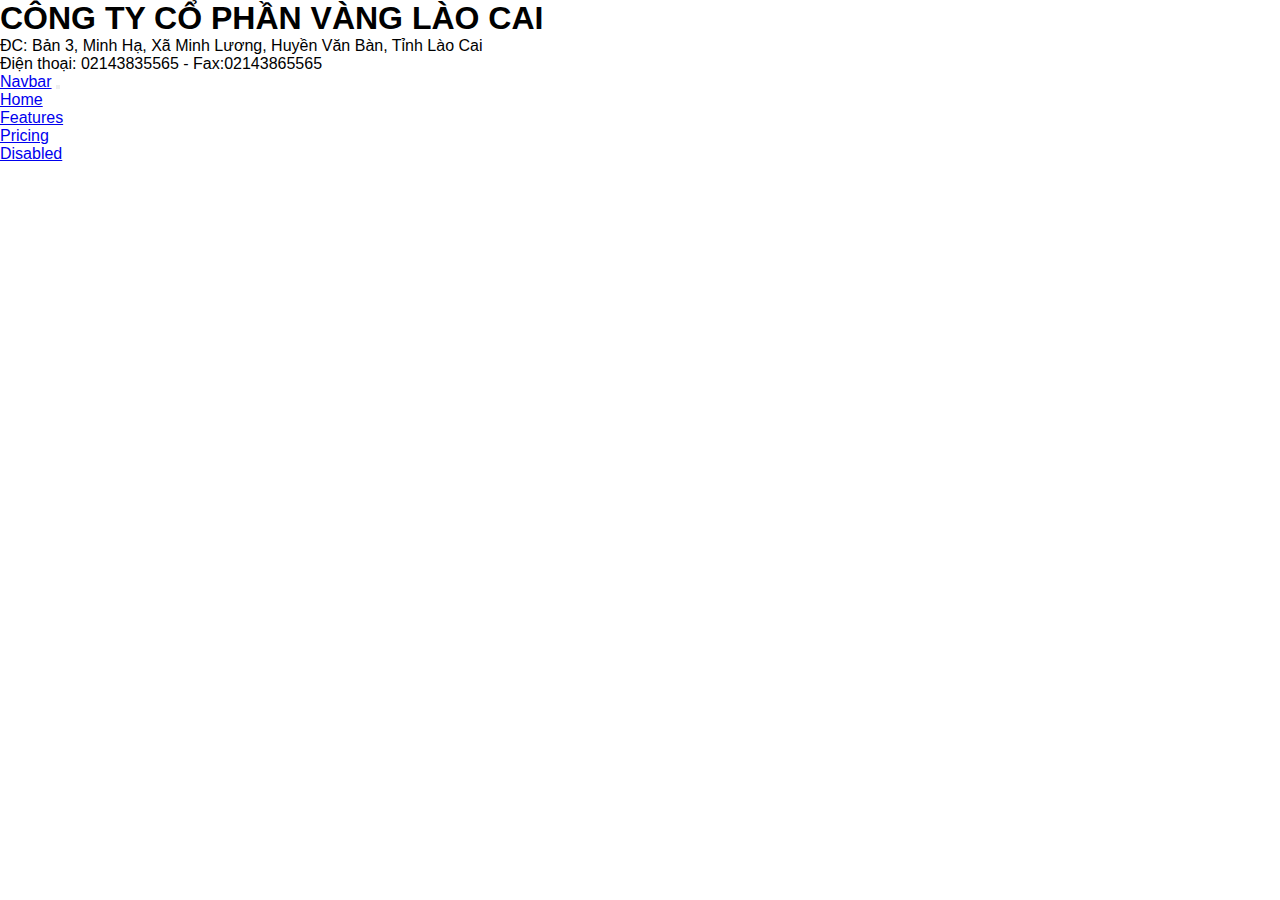
==== index.html @ d65e9382 "troccola" ====
<!DOCTYPE html>
<html lang="en">
<head>
    <meta charset="UTF-8">
    <meta name="viewport" content="width=device-width, initial-scale=1.0">
    <title>Document</title>
    <link rel="stylesheet" href="https://stackpath.bootstrapcdn.com/bootstrap/4.5.0/css/bootstrap.min.css" integrity="sha384-9aIt2nRpC12Uk9gS9baDl411NQApFmC26EwAOH8WgZl5MYYxFfc+NcPb1dKGj7Sk" crossorigin="anonymous">
    <script src="https://code.jquery.com/jquery-3.5.1.slim.min.js" integrity="sha384-DfXdz2htPH0lsSSs5nCTpuj/zy4C+OGpamoFVy38MVBnE+IbbVYUew+OrCXaRkfj" crossorigin="anonymous"></script>
    <script src="https://cdn.jsdelivr.net/npm/popper.js@1.16.0/dist/umd/popper.min.js" integrity="sha384-Q6E9RHvbIyZFJoft+2mJbHaEWldlvI9IOYy5n3zV9zzTtmI3UksdQRVvoxMfooAo" crossorigin="anonymous"></script>
    <script src="https://stackpath.bootstrapcdn.com/bootstrap/4.5.0/js/bootstrap.min.js" integrity="sha384-OgVRvuATP1z7JjHLkuOU7Xw704+h835Lr+6QL9UvYjZE3Ipu6Tp75j7Bh/kR0JKI" crossorigin="anonymous"></script>
    <meta name="viewport" content="width=device-width, initial-scale=1.0">
    <link rel="stylesheet" href="https://cdnjs.cloudflare.com/ajax/libs/font-awesome/4.7.0/css/font-awesome.min.css">
    <link rel="stylesheet" href="index.css">
    <script src="index.js"></script>
</head>
<body>
    <header class="p-3 p-3 mb-2 bg-info text-white w-auto p-3">
                <div class="row container-fluid">
                    <div class="col-xs-12 col-md-12">
                        <h1 class="text-center">CÔNG TY CỔ PHẦN VÀNG LÀO CAI</h1>
                    </div>
                    <div>
                        <p>ĐC: Bản 3, Minh Hạ, Xã Minh Lương, Huyền Văn Bàn, Tỉnh Lào Cai</p>
                    </div>
                    <div class="d-flex ml-auto">
                        <p class="ml-auto">Điện thoại: 02143835565 - Fax:02143865565</p>
                    </div>
                </div>
                <!--<div>
                    <ul>
                        <li>TRANG CHỦ</li>
                        <li>GIỚI THIỆU</li>
                        <li>GIỚI THIỆU - BÁO CÁO</li>
                        <li>TIN TỨC - SỰ KIỆN</li>
                        <li>SẢN PHẦM - DỊCH VỤ</li>
                    </ul>
                </div>
                <div id="menu">
                   <ul>
                        <li><a href="#">Trang chủ</a></li>
                        <li><a href="#">Giới thiệu</a></li>
                        <li><a href="#">Tài liệu - Báo cáo</a></li>
                        <li><a href="#">Tin tức - Sự kiện</a></li>
                        <li><a href="#">Sản phẩm - Dịch vụ</a></li>
                    </ul>
                </div>-->
                <nav class="navbar navbar-expand-lg navbar-light bg-light">
                    <a class="navbar-brand" href="#">Navbar</a>
                    <button class="navbar-toggler" type="button" data-toggle="collapse" data-target="#navbarNav" aria-controls="navbarNav" aria-expanded="false" aria-label="Toggle navigation">
                      <span class="navbar-toggler-icon"></span>
                    </button>
                    <div class="collapse navbar-collapse" id="navbarNav">
                      <ul class="navbar-nav">
                        <li class="nav-item active">
                          <a class="nav-link" href="#">Home <span class="sr-only">(current)</span></a>
                        </li>
                        <li class="nav-item">
                          <a class="nav-link" href="#">Features</a>
                        </li>
                        <li class="nav-item">
                          <a class="nav-link" href="#">Pricing</a>
                        </li>
                        <li class="nav-item">
                          <a class="nav-link disabled" href="#" tabindex="-1" aria-disabled="true">Disabled</a>
                        </li>
                      </ul>
                    </div>
                  </nav>
    </header>
</body>
</html>
---- index.css ----
* {
	padding: 0px;
	font-family: Roboto, sans-serif;
	box-sizing: border-box;
	margin: 0px;
}
.container {
	background-color: lightblue;	
	width: 100%;
}
#menu ul {
	background: rgb(130, 255, 249);
	list-style-type: none;
	text-align: center;
}
#menu li {
	color: black;
	display: inline-block;
	width: 120px;
	height: 40px;
	line-height: 40px;
	margin-left: -5px;
}
#menu a {
	text-decoration: none;
	color: rgb(0, 0, 0);
	display: block;
}
#menu a:hover {
	background: #F1F1F1;
	color: #333;
}
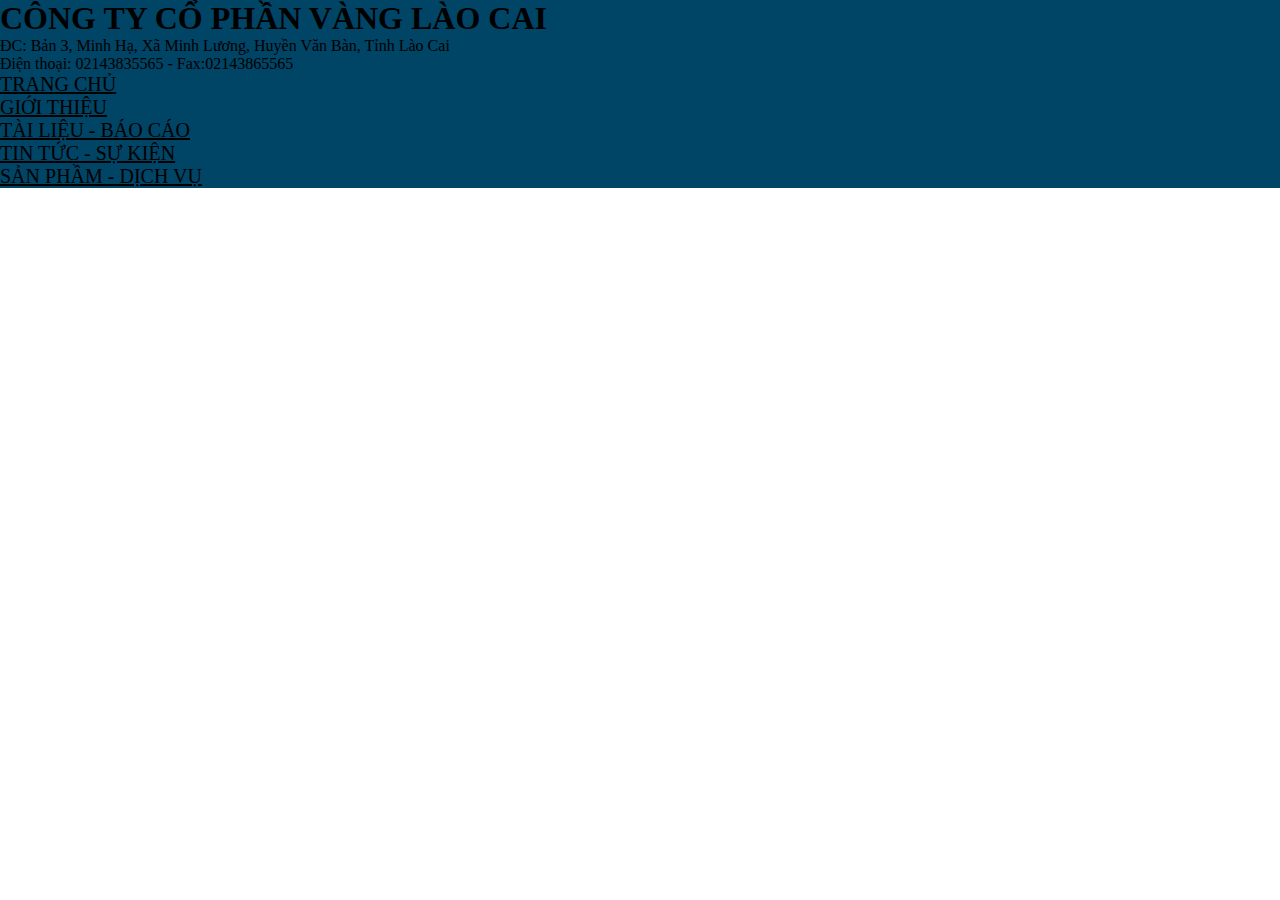
==== commit da83159e: "troccola" ====
--- a/index.html
+++ b/index.html
@@ -1,5 +1,6 @@
 <!DOCTYPE html>
 <html lang="en">
+
 <head>
     <meta charset="UTF-8">
     <meta name="viewport" content="width=device-width, initial-scale=1.0">
@@ -13,59 +14,46 @@
     <link rel="stylesheet" href="index.css">
     <script src="index.js"></script>
 </head>
+
 <body>
-    <header class="p-3 p-3 mb-2 bg-info text-white w-auto p-3">
-                <div class="row container-fluid">
+    <header>
+            <div class="container">
+                <div class="container row">
                     <div class="col-xs-12 col-md-12">
-                        <h1 class="text-center">CÔNG TY CỔ PHẦN VÀNG LÀO CAI</h1>
+                        <h1 class="text-center text-warning">CÔNG TY CỔ PHẦN VÀNG LÀO CAI</h1>
                     </div>
                     <div>
-                        <p>ĐC: Bản 3, Minh Hạ, Xã Minh Lương, Huyền Văn Bàn, Tỉnh Lào Cai</p>
+                        <p class="text-light">ĐC: Bản 3, Minh Hạ, Xã Minh Lương, Huyền Văn Bàn, Tỉnh Lào Cai</p>
                     </div>
                     <div class="d-flex ml-auto">
-                        <p class="ml-auto">Điện thoại: 02143835565 - Fax:02143865565</p>
+                        <p class="text-light">Điện thoại: 02143835565 - Fax:02143865565</p>
                     </div>
                 </div>
-                <!--<div>
-                    <ul>
-                        <li>TRANG CHỦ</li>
-                        <li>GIỚI THIỆU</li>
-                        <li>GIỚI THIỆU - BÁO CÁO</li>
-                        <li>TIN TỨC - SỰ KIỆN</li>
-                        <li>SẢN PHẦM - DỊCH VỤ</li>
-                    </ul>
+                <div class="container">
+                    <div class="row p-3 mb-2 bg-light text-dark">
+                        <div class="col-md-12">
+                            <ul class="nav">
+                                <li class="nav-item"><a class="nav-link" href=""><dt>TRANG CHỦ</dt></a></li>
+                                <li class="nav-item"><a class="nav-link" href=""><dt>GIỚI THIỆU</dt></a></li>
+                                <li class="nav-item"><a class="nav-link" href=""><dt>TÀI LIỆU - BÁO CÁO</dt></a></li>
+                                <li class="nav-item"><a class="nav-link" href=""><dt>TIN TỨC - SỰ KIỆN</dt></a></li>
+                                <li class="nav-item"><a class="nav-link" href=""><dt>SẢN PHẦM - DỊCH VỤ</dt></a></li>
+                            </ul>
+                        </div>
+                    </div>
                 </div>
-                <div id="menu">
-                   <ul>
-                        <li><a href="#">Trang chủ</a></li>
-                        <li><a href="#">Giới thiệu</a></li>
-                        <li><a href="#">Tài liệu - Báo cáo</a></li>
-                        <li><a href="#">Tin tức - Sự kiện</a></li>
-                        <li><a href="#">Sản phẩm - Dịch vụ</a></li>
-                    </ul>
-                </div>-->
-                <nav class="navbar navbar-expand-lg navbar-light bg-light">
-                    <a class="navbar-brand" href="#">Navbar</a>
-                    <button class="navbar-toggler" type="button" data-toggle="collapse" data-target="#navbarNav" aria-controls="navbarNav" aria-expanded="false" aria-label="Toggle navigation">
-                      <span class="navbar-toggler-icon"></span>
-                    </button>
-                    <div class="collapse navbar-collapse" id="navbarNav">
-                      <ul class="navbar-nav">
-                        <li class="nav-item active">
-                          <a class="nav-link" href="#">Home <span class="sr-only">(current)</span></a>
-                        </li>
-                        <li class="nav-item">
-                          <a class="nav-link" href="#">Features</a>
-                        </li>
-                        <li class="nav-item">
-                          <a class="nav-link" href="#">Pricing</a>
-                        </li>
-                        <li class="nav-item">
-                          <a class="nav-link disabled" href="#" tabindex="-1" aria-disabled="true">Disabled</a>
-                        </li>
-                      </ul>
-                    </div>
-                  </nav>
+            </div>
     </header>
+
+    <section class="hidden-xs hidden-sm">
+        <div class="container">
+            <div>
+                <div>
+                    <img id="banner" src="file:///C:/Users/TrongBB/OneDrive/M%C3%A1y%20t%C3%ADnh/Th%E1%BB%B1c%20h%C3%A0nh%20%C3%B4n%20t%E1%BA%ADp/image/anh1.PNG" alt="" />
+                </div>
+            </div>
+        </div>
+    </section>
 </body>
+
 </html>--- a/index.css
+++ b/index.css
@@ -1,32 +1,18 @@
 * {
-	padding: 0px;
-	font-family: Roboto, sans-serif;
-	box-sizing: border-box;
-	margin: 0px;
+    padding: 0px;
+    font-family: 'Noto Serif', serif;
+    box-sizing: border-box;
+    margin: 0px;
 }
-.container {
-	background-color: lightblue;	
-	width: 100%;
+
+header {
+    background-color: #004466;
 }
-#menu ul {
-	background: rgb(130, 255, 249);
-	list-style-type: none;
-	text-align: center;
+
+.nav-link {
+    color: black;
+    font-size: 20px
 }
-#menu li {
-	color: black;
-	display: inline-block;
-	width: 120px;
-	height: 40px;
-	line-height: 40px;
-	margin-left: -5px;
-}
-#menu a {
-	text-decoration: none;
-	color: rgb(0, 0, 0);
-	display: block;
-}
-#menu a:hover {
-	background: #F1F1F1;
-	color: #333;
+#banner {
+    width: 100%;
 }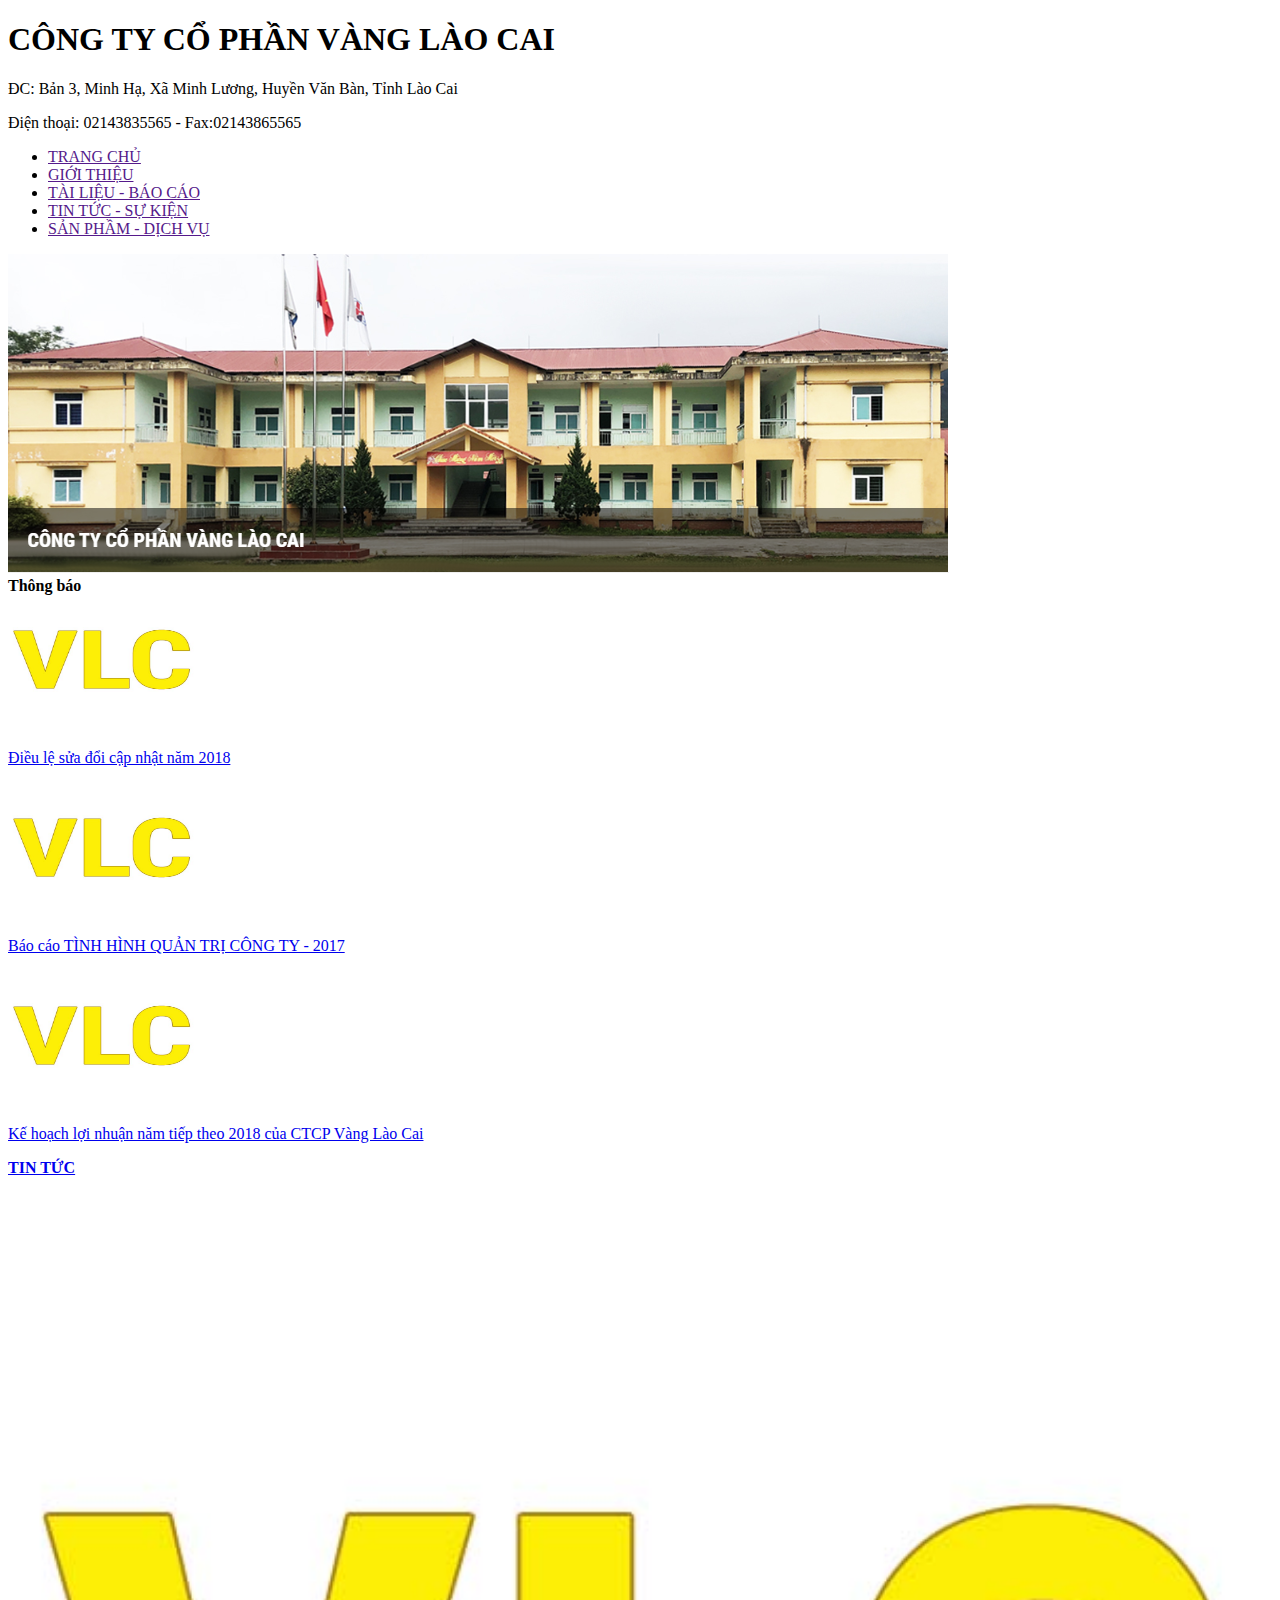
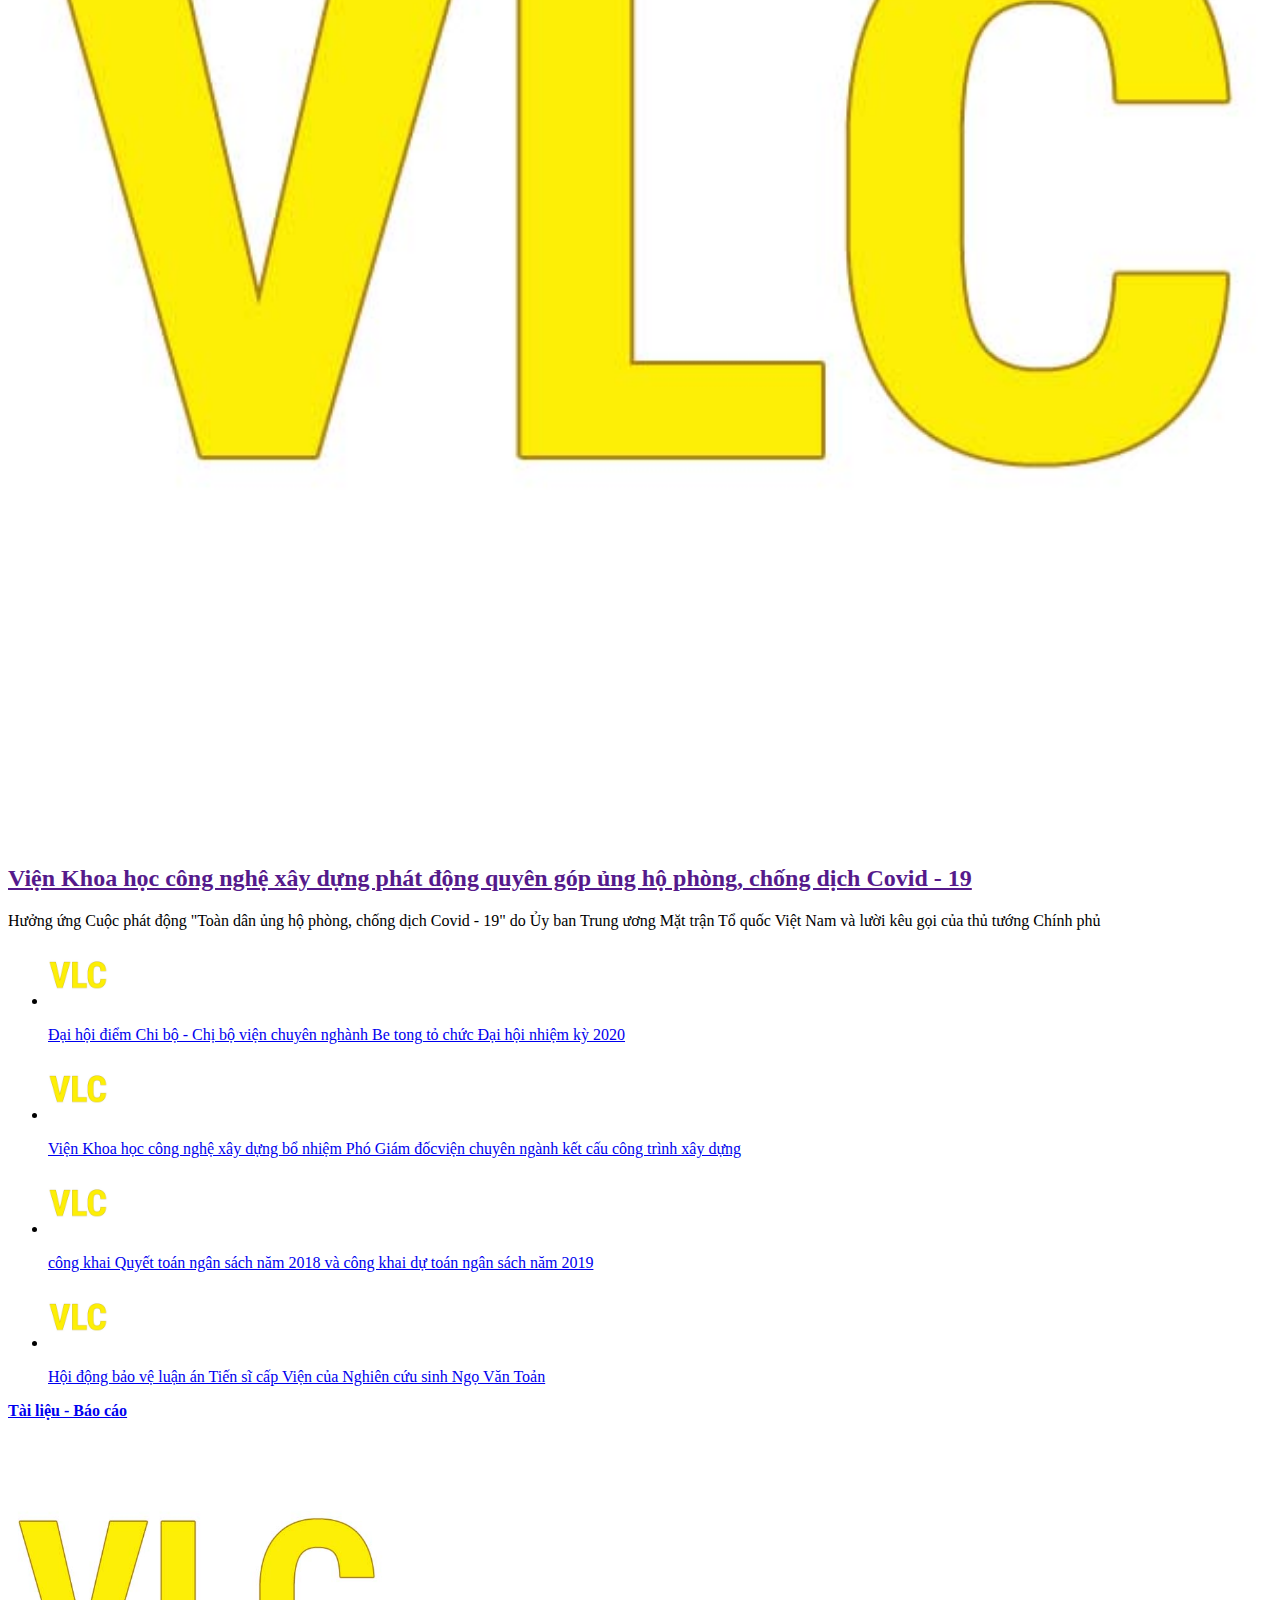
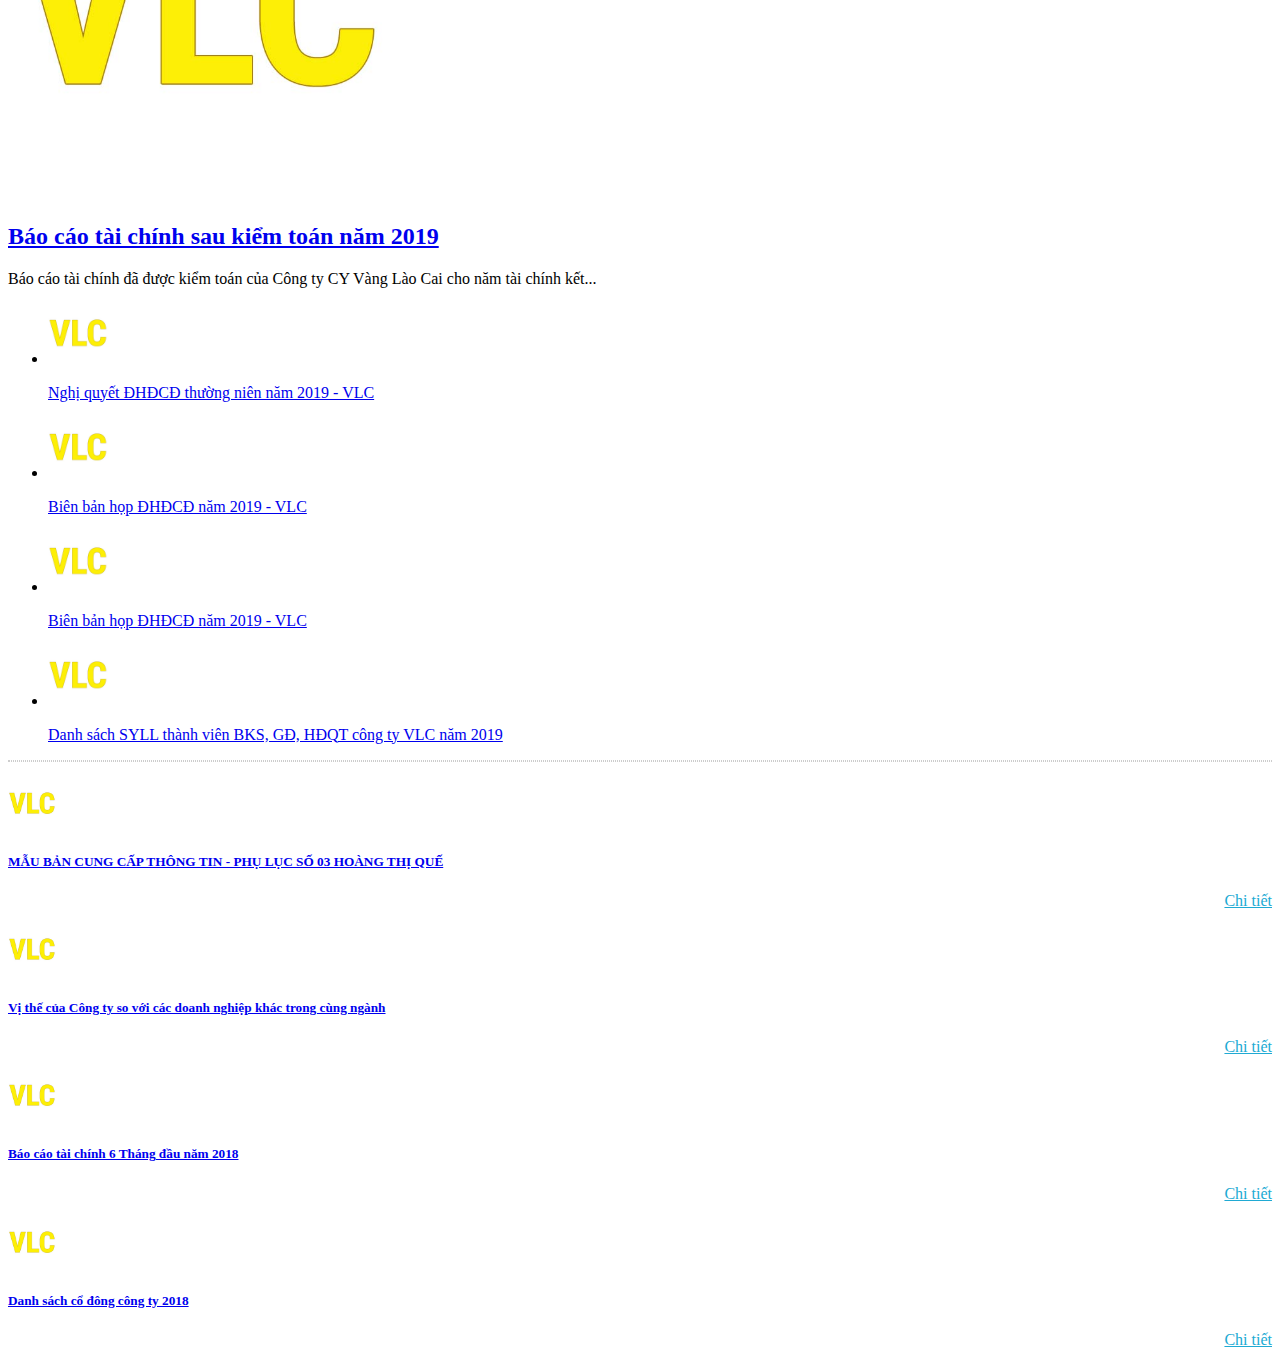
==== commit 70b4f893: "troccola" ====
--- a/index.html
+++ b/index.html
@@ -4,7 +4,7 @@
 <head>
     <meta charset="UTF-8">
     <meta name="viewport" content="width=device-width, initial-scale=1.0">
-    <title>Document</title>
+    <title>Troccola</title>
     <link rel="stylesheet" href="https://stackpath.bootstrapcdn.com/bootstrap/4.5.0/css/bootstrap.min.css" integrity="sha384-9aIt2nRpC12Uk9gS9baDl411NQApFmC26EwAOH8WgZl5MYYxFfc+NcPb1dKGj7Sk" crossorigin="anonymous">
     <script src="https://code.jquery.com/jquery-3.5.1.slim.min.js" integrity="sha384-DfXdz2htPH0lsSSs5nCTpuj/zy4C+OGpamoFVy38MVBnE+IbbVYUew+OrCXaRkfj" crossorigin="anonymous"></script>
     <script src="https://cdn.jsdelivr.net/npm/popper.js@1.16.0/dist/umd/popper.min.js" integrity="sha384-Q6E9RHvbIyZFJoft+2mJbHaEWldlvI9IOYy5n3zV9zzTtmI3UksdQRVvoxMfooAo" crossorigin="anonymous"></script>
@@ -17,43 +17,241 @@
 
 <body>
     <header>
+        <div class="container">
+            <div class="container row">
+                <div class="col-xs-12 col-md-12">
+                    <h1 class="text-center text-warning">CÔNG TY CỔ PHẦN VÀNG LÀO CAI</h1>
+                </div>
+                <div>
+                    <p class="text-light">ĐC: Bản 3, Minh Hạ, Xã Minh Lương, Huyền Văn Bàn, Tỉnh Lào Cai</p>
+                </div>
+                <div class="d-flex ml-auto">
+                    <p class="text-light">Điện thoại: 02143835565 - Fax:02143865565</p>
+                </div>
+            </div>
             <div class="container">
-                <div class="container row">
-                    <div class="col-xs-12 col-md-12">
-                        <h1 class="text-center text-warning">CÔNG TY CỔ PHẦN VÀNG LÀO CAI</h1>
+                <div class="row p-3 mb-2 bg-light text-dark">
+                    <div class="col-md-12">
+                        <ul class="nav">
+                            <li class="nav-item"><a class="nav-link" href=""><dt>TRANG CHỦ</dt></a></li>
+                            <li class="nav-item"><a class="nav-link" href=""><dt>GIỚI THIỆU</dt></a></li>
+                            <li class="nav-item"><a class="nav-link" href=""><dt>TÀI LIỆU - BÁO CÁO</dt></a></li>
+                            <li class="nav-item"><a class="nav-link" href=""><dt>TIN TỨC - SỰ KIỆN</dt></a></li>
+                            <li class="nav-item"><a class="nav-link" href=""><dt>SẢN PHẦM - DỊCH VỤ</dt></a></li>
+                        </ul>
                     </div>
-                    <div>
-                        <p class="text-light">ĐC: Bản 3, Minh Hạ, Xã Minh Lương, Huyền Văn Bàn, Tỉnh Lào Cai</p>
-                    </div>
-                    <div class="d-flex ml-auto">
-                        <p class="text-light">Điện thoại: 02143835565 - Fax:02143865565</p>
-                    </div>
-                </div>
-                <div class="container">
-                    <div class="row p-3 mb-2 bg-light text-dark">
-                        <div class="col-md-12">
-                            <ul class="nav">
-                                <li class="nav-item"><a class="nav-link" href=""><dt>TRANG CHỦ</dt></a></li>
-                                <li class="nav-item"><a class="nav-link" href=""><dt>GIỚI THIỆU</dt></a></li>
-                                <li class="nav-item"><a class="nav-link" href=""><dt>TÀI LIỆU - BÁO CÁO</dt></a></li>
-                                <li class="nav-item"><a class="nav-link" href=""><dt>TIN TỨC - SỰ KIỆN</dt></a></li>
-                                <li class="nav-item"><a class="nav-link" href=""><dt>SẢN PHẦM - DỊCH VỤ</dt></a></li>
-                            </ul>
-                        </div>
-                    </div>
-                </div>
-            </div>
+                </div>
+            </div>
+        </div>
     </header>
 
-    <section class="hidden-xs hidden-sm">
+    <section>
         <div class="container">
             <div>
                 <div>
-                    <img id="banner" src="file:///C:/Users/TrongBB/OneDrive/M%C3%A1y%20t%C3%ADnh/Th%E1%BB%B1c%20h%C3%A0nh%20%C3%B4n%20t%E1%BA%ADp/image/anh1.PNG" alt="" />
+                    <img id="banner" src="image/anh1.PNG" alt="" />
                 </div>
             </div>
         </div>
     </section>
+
+
+
+
+    <section id="content_body" class="full_width">
+        <div id="content_home" class="full_width">
+            <div class="container">
+                <div class="row" id="menu">
+                    <div class="col-8">
+                        <div class="thong-bao">
+                            <strong class="title col-xs-12">Thông báo</strong>
+                            <div class="row">
+                                <div class="col">
+                                    <a href="#">
+                                        <img style="width: 188px;height: 134px" src="image/anh6.jpg" alt="">
+                                    </a>
+                                    <p>
+                                        <a href="#">Điều lệ sửa đổi cập nhật năm 2018</a>
+                                    </p>
+                                </div>
+
+                                <div class="col">
+                                    <a href="#">
+                                        <img style="width: 188px;height: 134px" src="image/anh6.jpg" alt="">
+                                    </a>
+                                    <p>
+                                        <a href="#">Báo cáo TÌNH HÌNH QUẢN TRỊ CÔNG TY - 2017</a>
+                                    </p>
+                                </div>
+
+                                <div class="col">
+                                    <a href="#">
+                                        <img style="width: 188px;height: 134px" src="image/anh6.jpg" alt="">
+                                    </a>
+                                    <p>
+                                        <a href="#">Kế hoạch lợi nhuận năm tiếp theo 2018 của CTCP Vàng Lào Cai</a>
+                                    </p>
+                                </div>
+
+                            </div>
+                        </div>
+
+
+
+                        <div class="col-sm-12" style="border-bottom:1px dotted #CDCDCD;">
+                            <strong class="title"><a href="#">TIN TỨC</a></strong>
+                            <div class="row">
+                                <div class="col-7">
+                                    <a href="#">
+                                        <img style="width:100%" src="image/anh6.jpg" alt="">
+                                    </a>
+                                    <h2>
+                                        <a href="">Viện Khoa học công nghệ xây dựng phát động quyên góp ủng hộ phòng, chống dịch Covid - 19</a>
+                                    </h2>
+                                    <p>Hưởng ứng Cuộc phát động "Toàn dân ủng hộ phòng, chống dịch Covid - 19" do Ủy ban Trung ương Mặt trận Tổ quốc Việt Nam và lười kêu gọi của thủ tướng Chính phủ</p>
+                                </div>
+
+                                <div class="col-xs-12 col-5">
+                                    <ul>
+                                        <li>
+                                            <a href="#">
+                                                <img style="width: 60px;height: auto" src="image/anh6.jpg" alt="">
+                                            </a>
+                                            <p><a href="#">Đại hội điểm Chi bộ - Chị bộ viện chuyên nghành Be tong tỏ chức Đại hội nhiệm kỳ 2020</a></p>
+                                        </li>
+                                        <li>
+                                            <a href="#">
+                                                <img style="width: 60px;height: auto" src="image/anh6.jpg" alt="">
+                                            </a>
+                                            <p><a href="#">Viện Khoa học công nghệ xây dựng bổ nhiệm Phó Giám đốcviện chuyên ngành kết cấu công trình xây dựng</a></p>
+                                        </li>
+                                        <li>
+                                            <a href="#">
+                                                <img style="width: 60px;height: auto" src="image/anh6.jpg" alt="">
+                                            </a>
+                                            <p><a href="#">công khai Quyết toán ngân sách năm 2018 và công khai dự toán ngân sách năm 2019</a></p>
+                                        </li>
+                                        <li>
+                                            <a href="#">
+                                                <img style="width: 60px;height: auto" src="image/anh6.jpg" alt="">
+                                            </a>
+                                            <p><a href="#">Hội động bảo vệ luận án Tiến sĩ cấp Viện của Nghiên cứu sinh Ngọ Văn Toản</a></p>
+                                        </li>
+                                    </ul>
+                                </div>
+
+
+                                <div class="col-xs-12" style="border-bottom:1px dotted #CDCDCD;">
+                                    <strong class="title"><a href="#">Tài liệu - Báo cáo</a></strong>
+                                    <div class="row">
+                                        <div class="col-xs-12 col-sm-7">
+                                            <a href="#">
+                                                <img style="width:379px;height:auto" src="image/anh6.jpg" alt="">
+                                            </a>
+                                            <h2>
+                                                <a href="#">Báo cáo tài chính sau kiểm toán năm 2019</a>
+                                            </h2>
+                                            <p>Báo cáo tài chính đã được kiểm toán của Công ty CY Vàng Lào Cai cho năm tài chính kết...</p>
+                                        </div>
+
+                                        <div class="col-xs-12 col-sm-5">
+                                            <ul>
+                                                <li>
+                                                    <a href="#">
+                                                        <img style="width: 60px;height: auto" src="image/anh6.jpg" alt="">
+                                                    </a>
+                                                    <p><a href="#">Nghị quyết ĐHĐCĐ thường niên năm 2019 - VLC</a></p>
+                                                </li>
+                                                <li>
+                                                    <a href="#">
+                                                        <img style="width: 60px;height: auto" src="image/anh6.jpg" alt="">
+                                                    </a>
+                                                    <p><a href="#">Biên bản họp ĐHĐCĐ năm 2019 - VLC</a></p>
+                                                </li>
+                                                <li>
+                                                    <a href="#">
+                                                        <img style="width: 60px;height: auto" src="image/anh6.jpg" alt="">
+                                                    </a>
+                                                    <p><a href="#">Biên bản họp ĐHĐCĐ năm 2019 - VLC</a></p>
+                                                </li>
+                                                <li>
+                                                    <a href="#">
+                                                        <img style="width: 60px;height: auto" src="image/anh6.jpg" alt="">
+                                                    </a>
+                                                    <p><a href="#">Danh sách SYLL thành viên BKS, GĐ, HĐQT công ty VLC năm 2019</a></p>
+                                                </li>
+
+                                            </ul>
+                                        </div>
+                                    </div>
+                                </div>
+
+
+                            </div>
+
+
+
+                        </div>
+                    </div>
+
+                    <div id="new" class="col-4">
+                        <div>
+
+                            <div>
+                                <strong class="title"><a href="#" style="color:#FFF" >Tin tức nổi bật</a></strong>
+                                <div>
+                                    <div>
+                                        <a href="#">
+                                            <img style="width: 48px;height: 48px" src="image/anh6.jpg" alt="">
+                                        </a>
+
+                                        <h5><a href="#">MẪU BẢN CUNG CẤP THÔNG TIN - PHỤ LỤC SỐ 03 HOÀNG THỊ QUẾ</a></h5>
+                                        <p></p>
+                                        <p style="text-align:right"><a href="#" style="color: #20aad3">Chi tiết</a></p>
+                                    </div>
+                                    <div>
+                                        <a href="#">
+                                            <img style="width: 48px;height: 48px" src="image/anh6.jpg" alt="">
+                                        </a>
+
+                                        <h5><a href="#">Vị thế của Công ty so với các doanh nghiệp khác trong cùng ngành</a></h5>
+                                        <p></p>
+                                        <p style="text-align:right"><a href="#" style="color: #20aad3">Chi tiết</a></p>
+                                    </div>
+                                    <div>
+                                        <a href="#">
+                                            <img style="width: 48px;height: 48px" src="image/anh6.jpg" alt="">
+                                        </a>
+
+                                        <h5><a href="#">Báo cáo tài chính 6 Tháng đầu năm 2018</a></h5>
+                                        <p></p>
+                                        <p style="text-align:right"><a href="#" style="color: #20aad3">Chi tiết</a></p>
+                                    </div>
+                                    <div>
+                                        <a href="#">
+                                            <img style="width: 48px;height: 48px" src="image/anh6.jpg" alt="">
+                                        </a>
+
+                                        <h5><a href="#">Danh sách cổ đông công ty 2018</a></h5>
+                                        <p></p>
+                                        <p style="text-align:right"><a href="#" style="color: #20aad3">Chi tiết</a></p>
+                                    </div>
+                                </div>
+
+                            </div>
+
+                        </div>
+
+
+
+                    </div>
+                </div>
+            </div>
+        </div>
+    </section>
+
+
 </body>
 
+
 </html>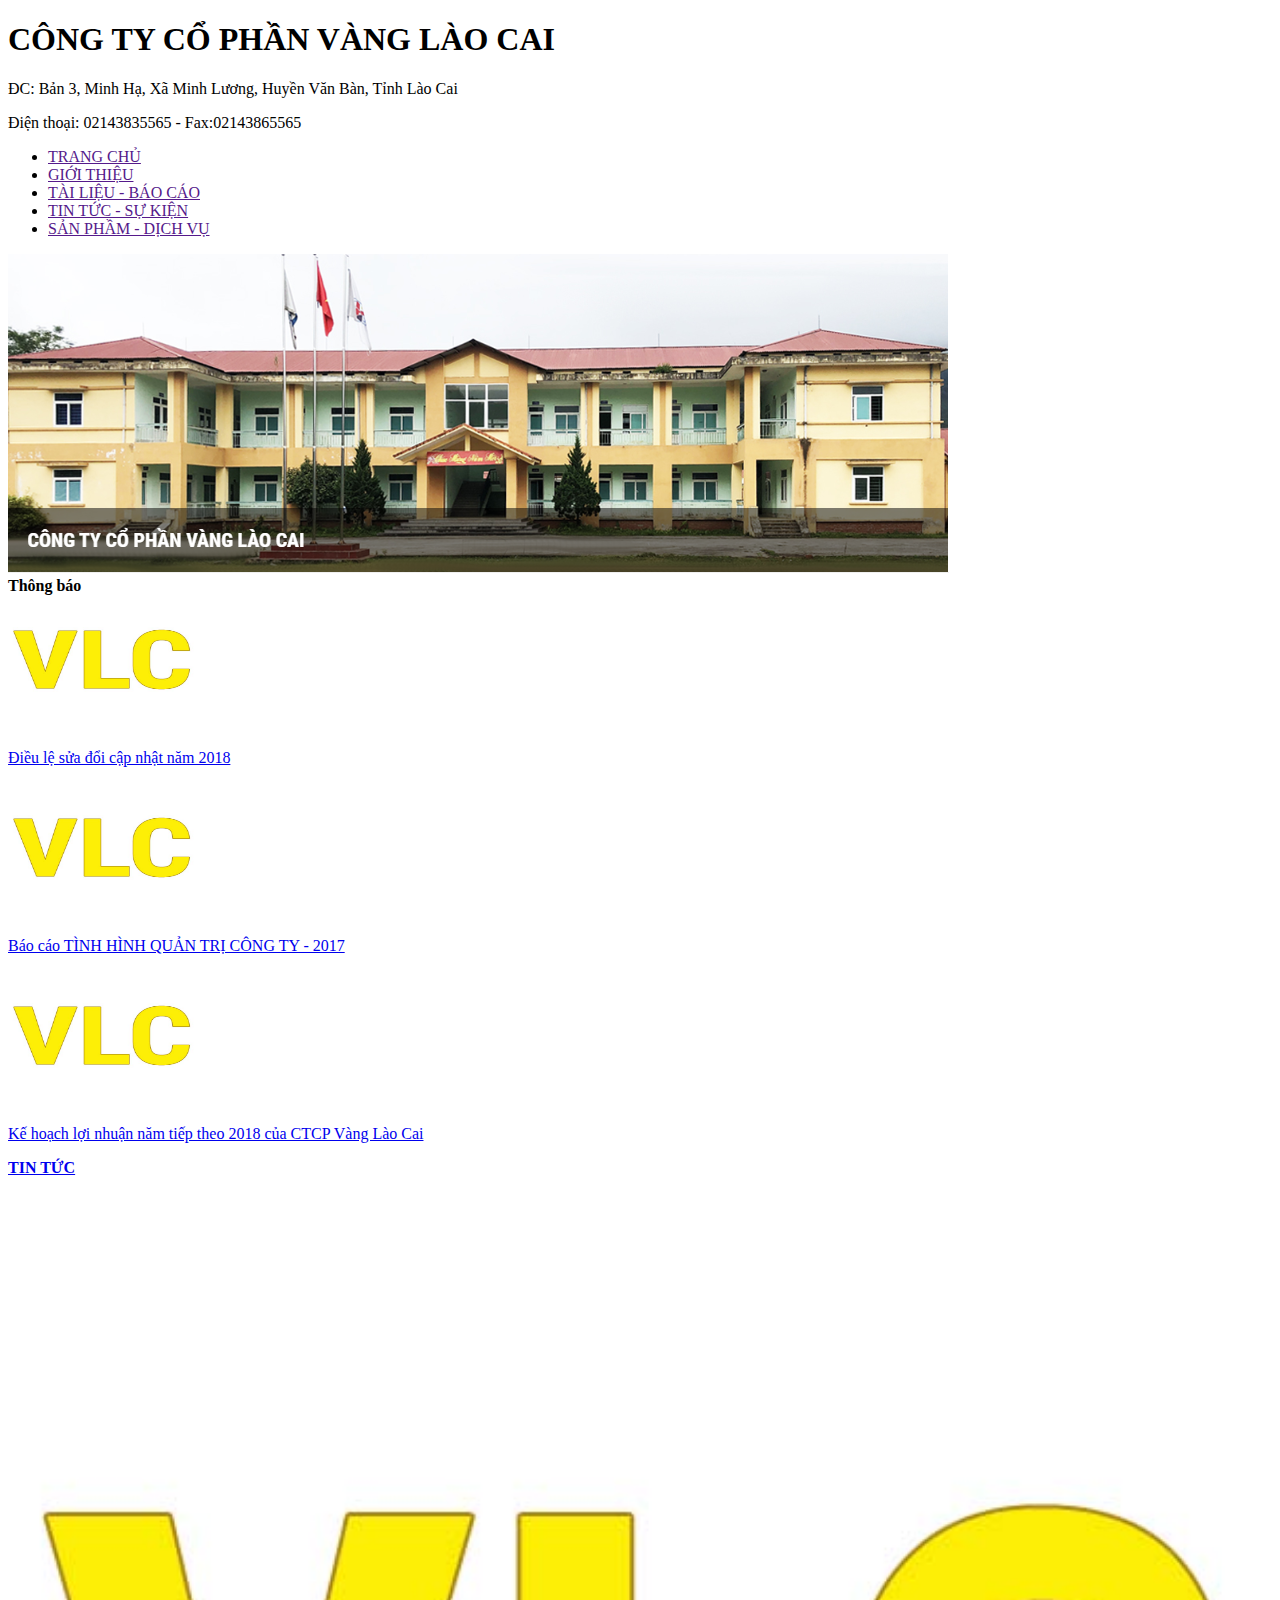
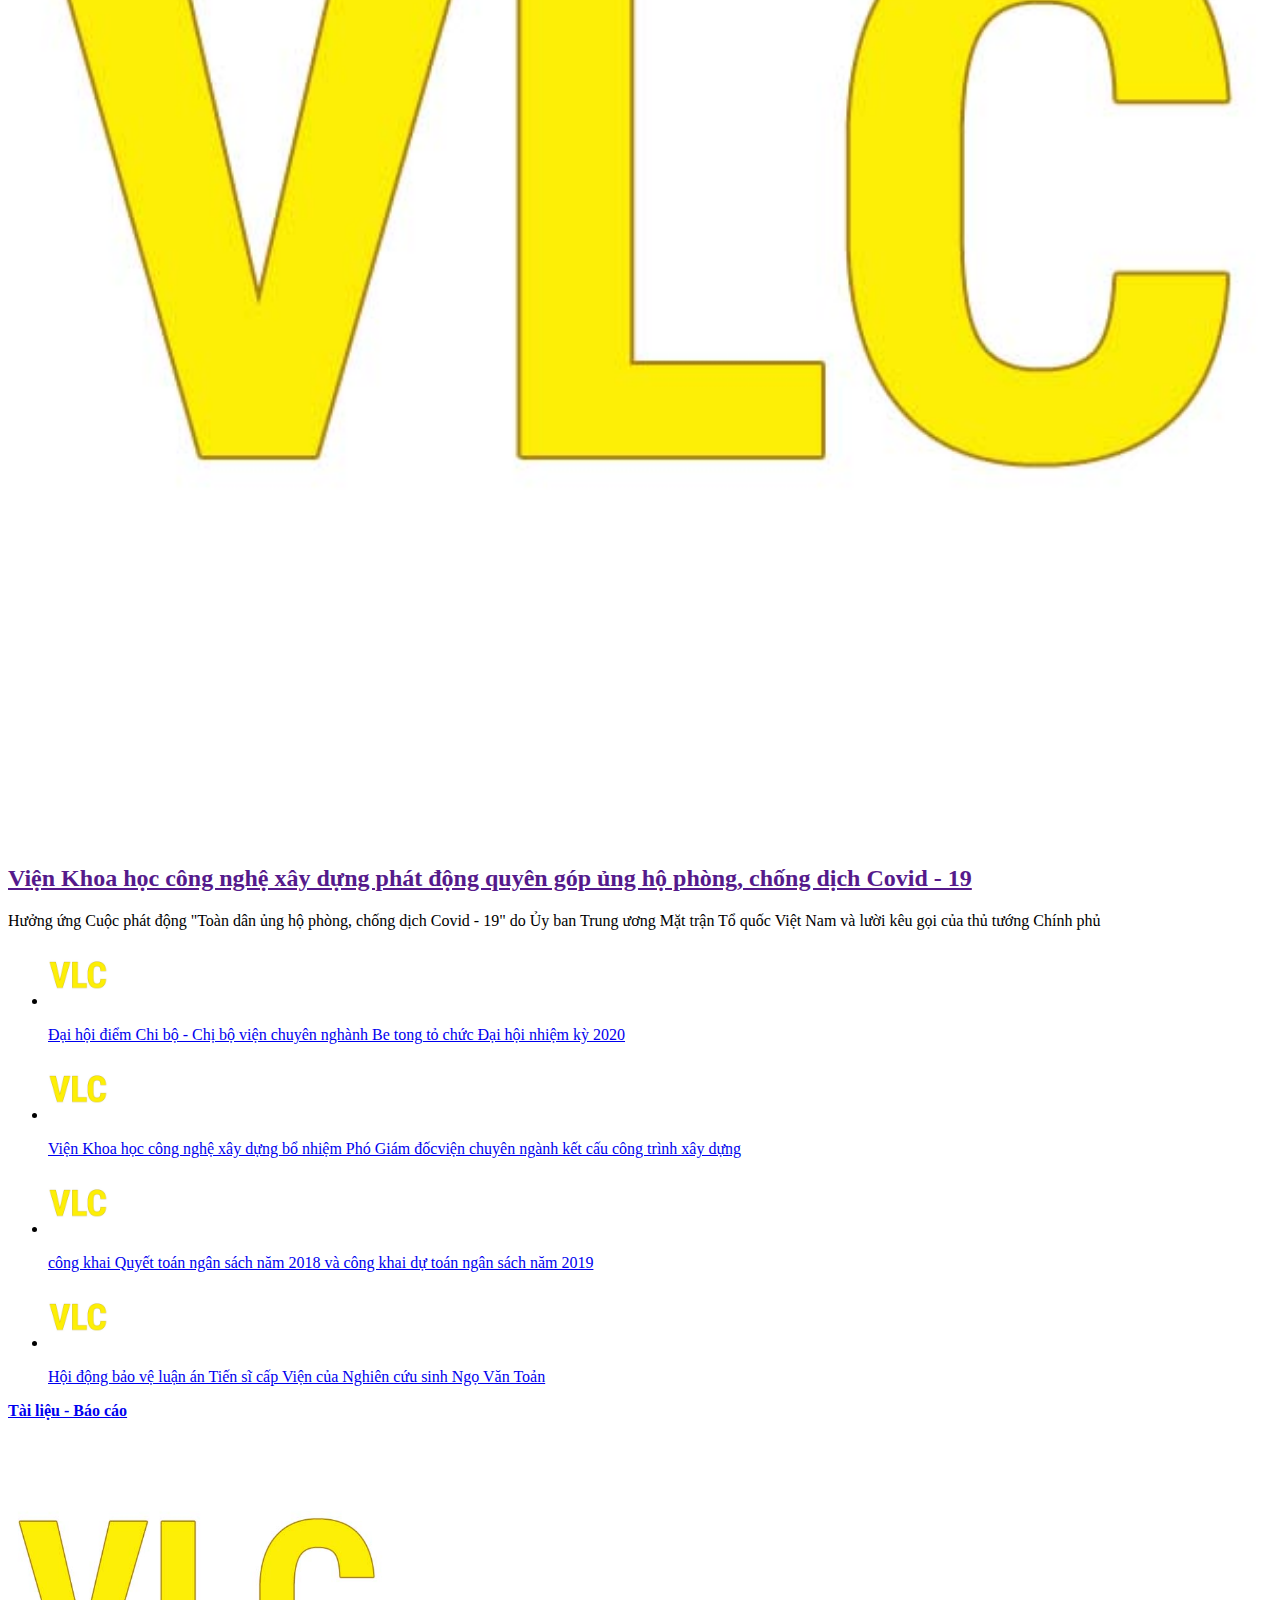
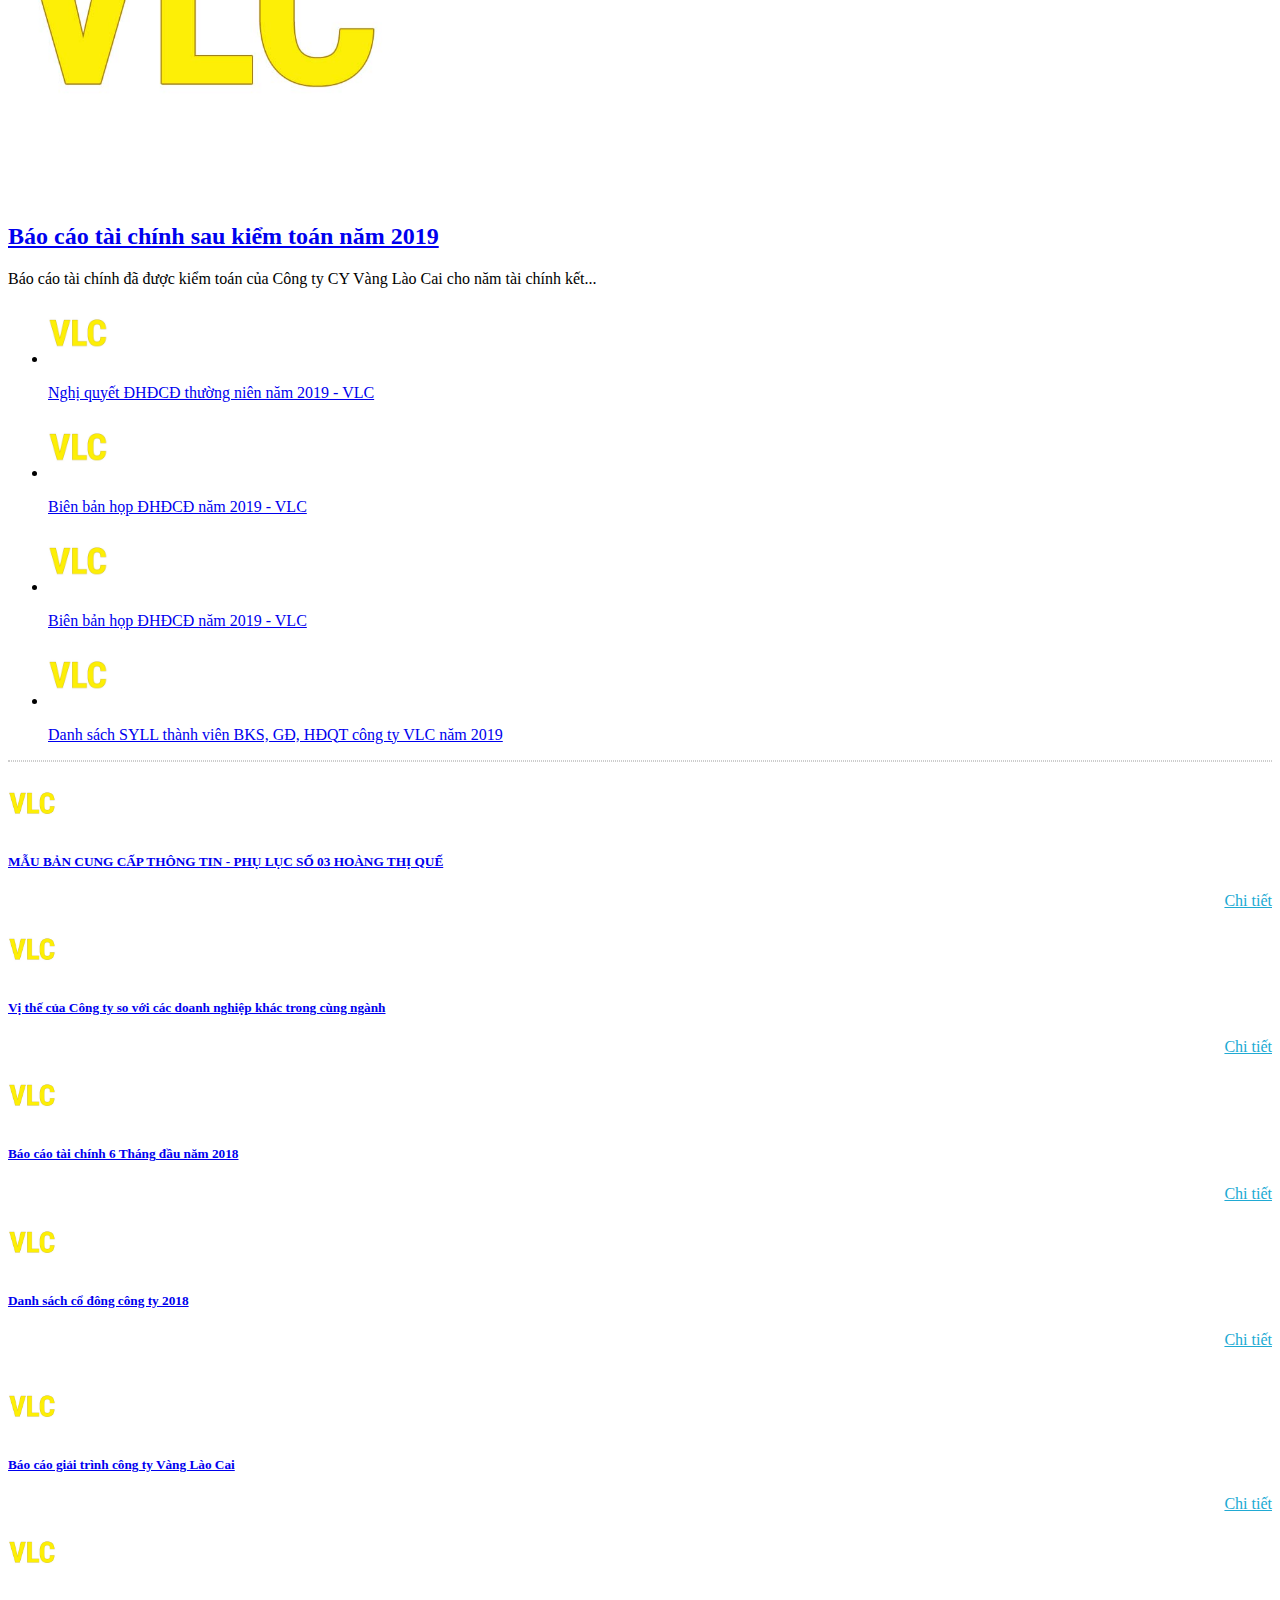
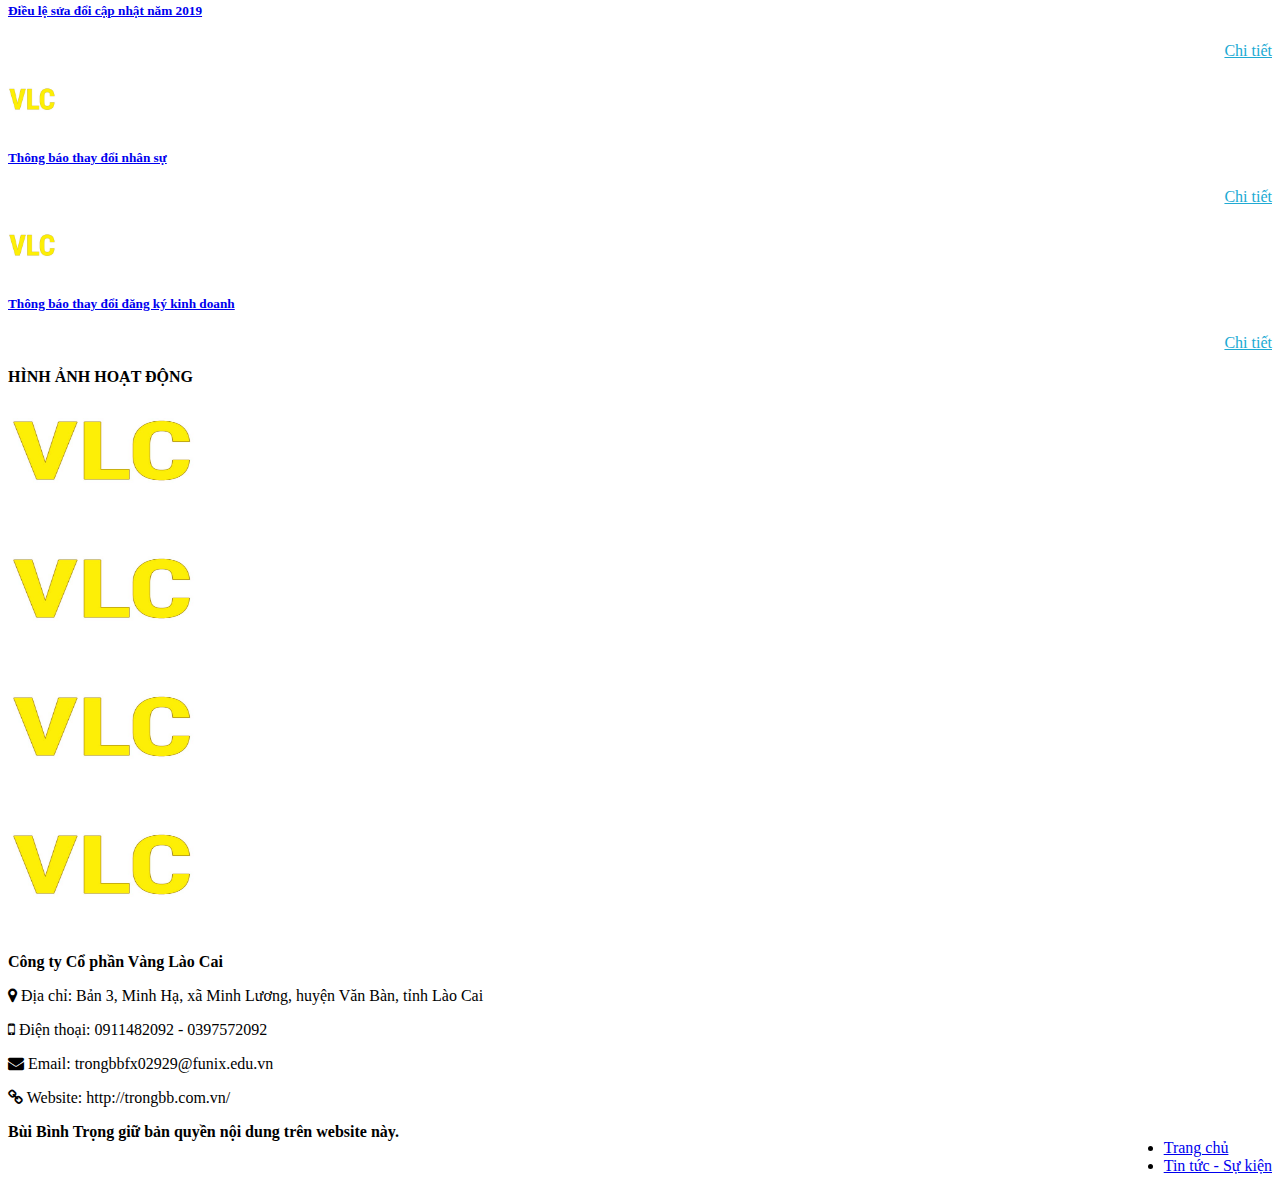
==== commit 5ab7852e: "troccola" ====
--- a/index.html
+++ b/index.html
@@ -64,7 +64,7 @@
                 <div class="row" id="menu">
                     <div class="col-8">
                         <div class="thong-bao">
-                            <strong class="title col-xs-12">Thông báo</strong>
+                            <strong class="title col-12">Thông báo</strong>
                             <div class="row">
                                 <div class="col">
                                     <a href="#">
@@ -242,6 +242,47 @@
 
                         </div>
 
+                        <div>
+                            <strong class="title"><a href="#" style="color:#FFF" >Tin tức mới</a></strong>
+                            <div>
+                                <div>
+                                    <a href="#">
+                                        <img style="width: 48px;height: 48px" src="image/anh6.jpg" alt="">
+                                    </a>
+
+                                    <h5><a href="#">Báo cáo giải trình công ty Vàng Lào Cai</a></h5>
+                                    <p></p>
+                                    <p style="text-align:right"><a href="#" style="color: #20aad3">Chi tiết</a></p>
+                                </div>
+                                <div>
+                                    <a href="#">
+                                        <img style="width: 48px;height: 48px" src="image/anh6.jpg" alt="">
+                                    </a>
+
+                                    <h5><a href="#">Điều lệ sửa đổi cập nhật năm 2019</a></h5>
+                                    <p></p>
+                                    <p style="text-align:right"><a href="#" style="color: #20aad3">Chi tiết</a></p>
+                                </div>
+                                <div>
+                                    <a href="#">
+                                        <img style="width: 48px;height: 48px" src="image/anh6.jpg" alt="">
+                                    </a>
+
+                                    <h5><a href="#">Thông báo thay đổi nhân sự</a></h5>
+                                    <p></p>
+                                    <p style="text-align:right"><a href="#" style="color: #20aad3">Chi tiết</a></p>
+                                </div>
+                                <div>
+                                    <a href="#">
+                                        <img style="width: 48px;height: 48px" src="image/anh6.jpg" alt="">
+                                    </a>
+
+                                    <h5><a href="#">Thông báo thay đổi đăng ký kinh doanh</a></h5>
+                                    <p></p>
+                                    <p style="text-align:right"><a href="#" style="color: #20aad3">Chi tiết</a></p>
+                                </div>
+                            </div>
+                        </div>
 
 
                     </div>
@@ -250,6 +291,59 @@
         </div>
     </section>
 
+    <footer>
+        <div>
+            <div class="container">
+                <strong class="title">HÌNH ẢNH HOẠT ĐỘNG</strong>
+                <div class="row">
+                    <div class="col">
+                        <a href="#">
+                            <img style="width: 188px;height: 134px" src="image/anh6.jpg" alt="">
+                        </a>
+                    </div>
+
+                    <div class="col">
+                        <a href="#">
+                            <img style="width: 188px;height: 134px" src="image/anh6.jpg" alt="">
+                        </a>
+                    </div>
+
+                    <div class="col">
+                        <img style="width: 188px;height: 134px" src="image/anh6.jpg" alt="">
+                    </div>
+
+                    <div class="col">
+
+                        <img style="width: 188px;height: 134px" src="image/anh6.jpg" alt="">
+
+                    </div>
+
+                </div>
+
+
+
+                <div class="row" style="padding-top:15px;">
+                    <div class="col-xs-12 col-md-12">
+                        <strong class="title">Công ty Cổ phần Vàng Lào Cai</strong>
+                        <p><i class="fa fa-map-marker"></i> Địa chỉ: Bản 3, Minh Hạ, xã Minh Lương, huyện Văn Bàn, tỉnh Lào Cai</p>
+                        <p><i class="fa fa-mobile"></i> Điện thoại: 0911482092 - 0397572092</p>
+                        <p><i class="fa fa-envelope"></i> Email: trongbbfx02929@funix.edu.vn</p>
+                        <p><i class="fa fa-link"></i> Website: http://trongbb.com.vn/</p>
+                    </div>
+
+                </div>
+            </div>
+
+            <div id="copyright" class="full_width">
+                <div class="container">
+                    <strong>Bùi Bình Trọng giữ bản quyền nội dung trên website này.</strong>
+                    <ul class="pull-right">
+                        <li><a href="#">Trang chủ</a></li>
+                        <li><a href="#">Tin tức - Sự kiện</a></li>
+                    </ul>
+                </div>
+            </div>
+    </footer>
 
 </body>
 
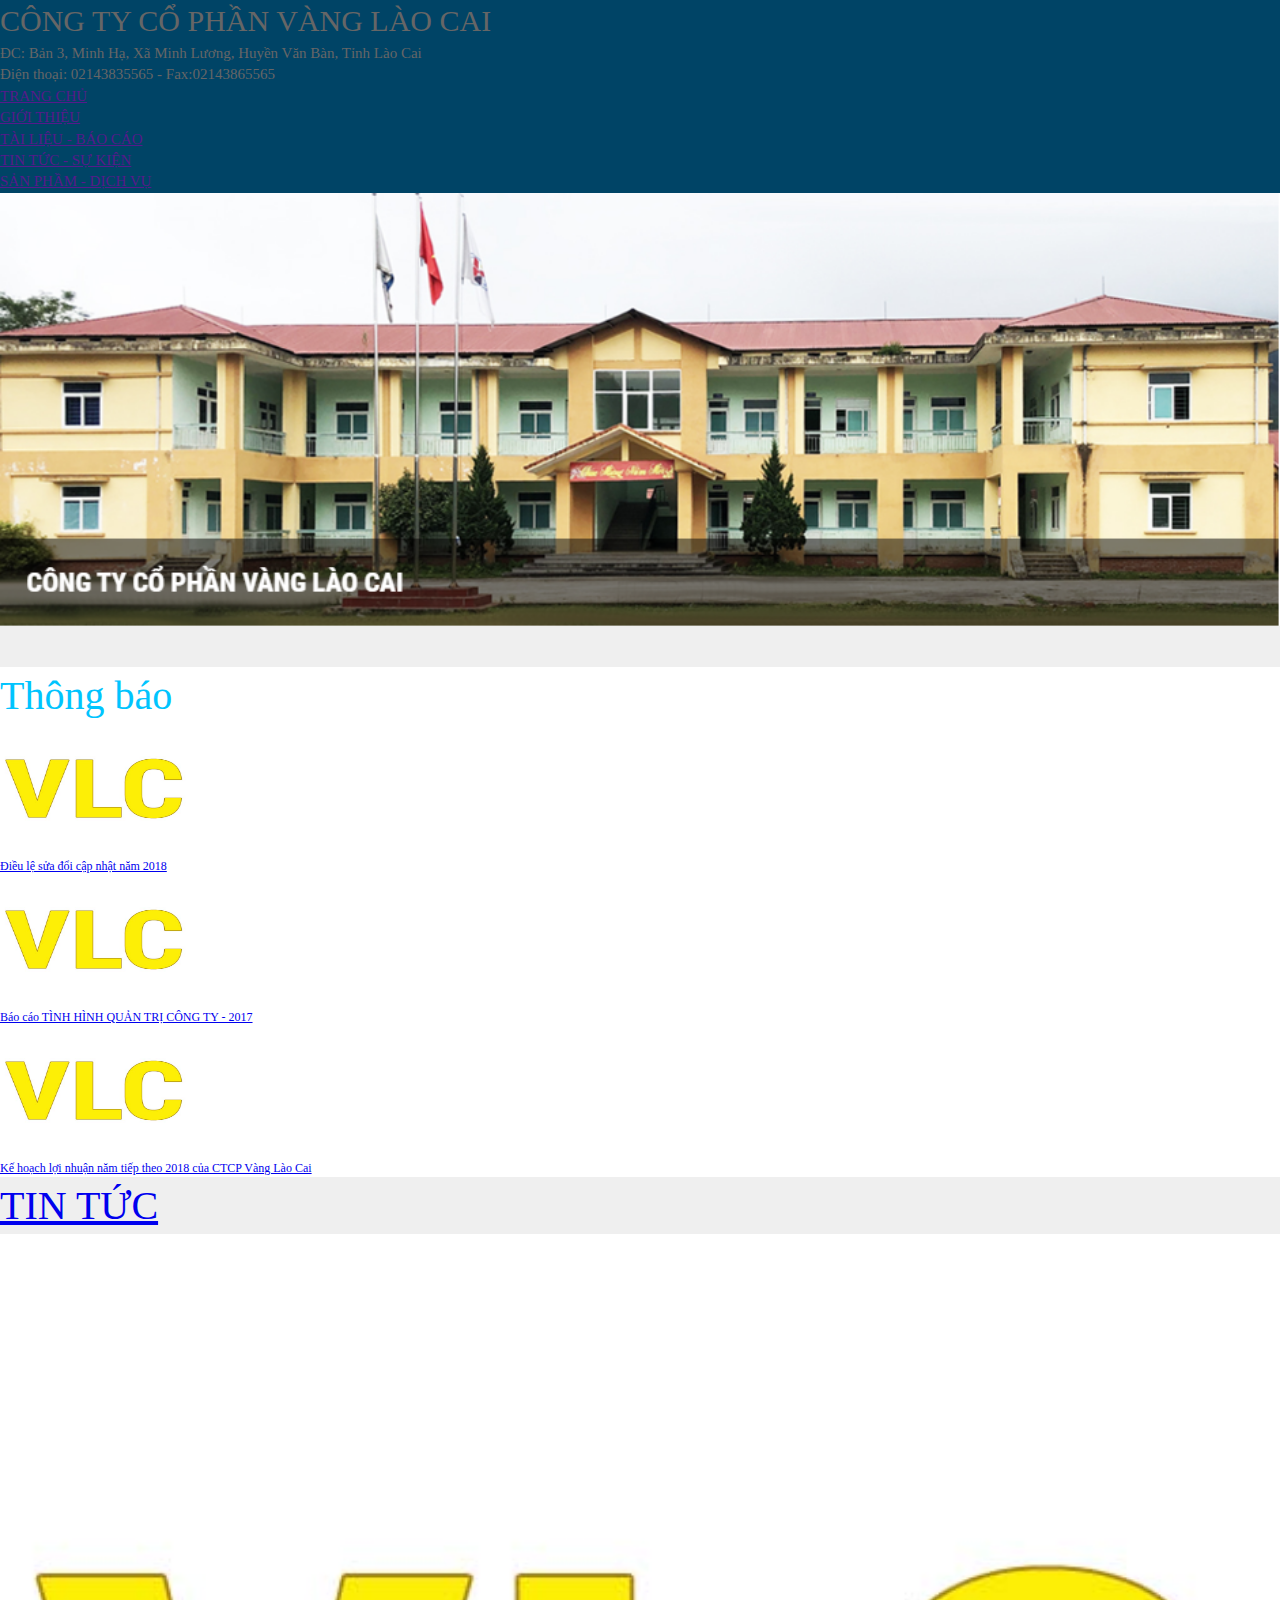
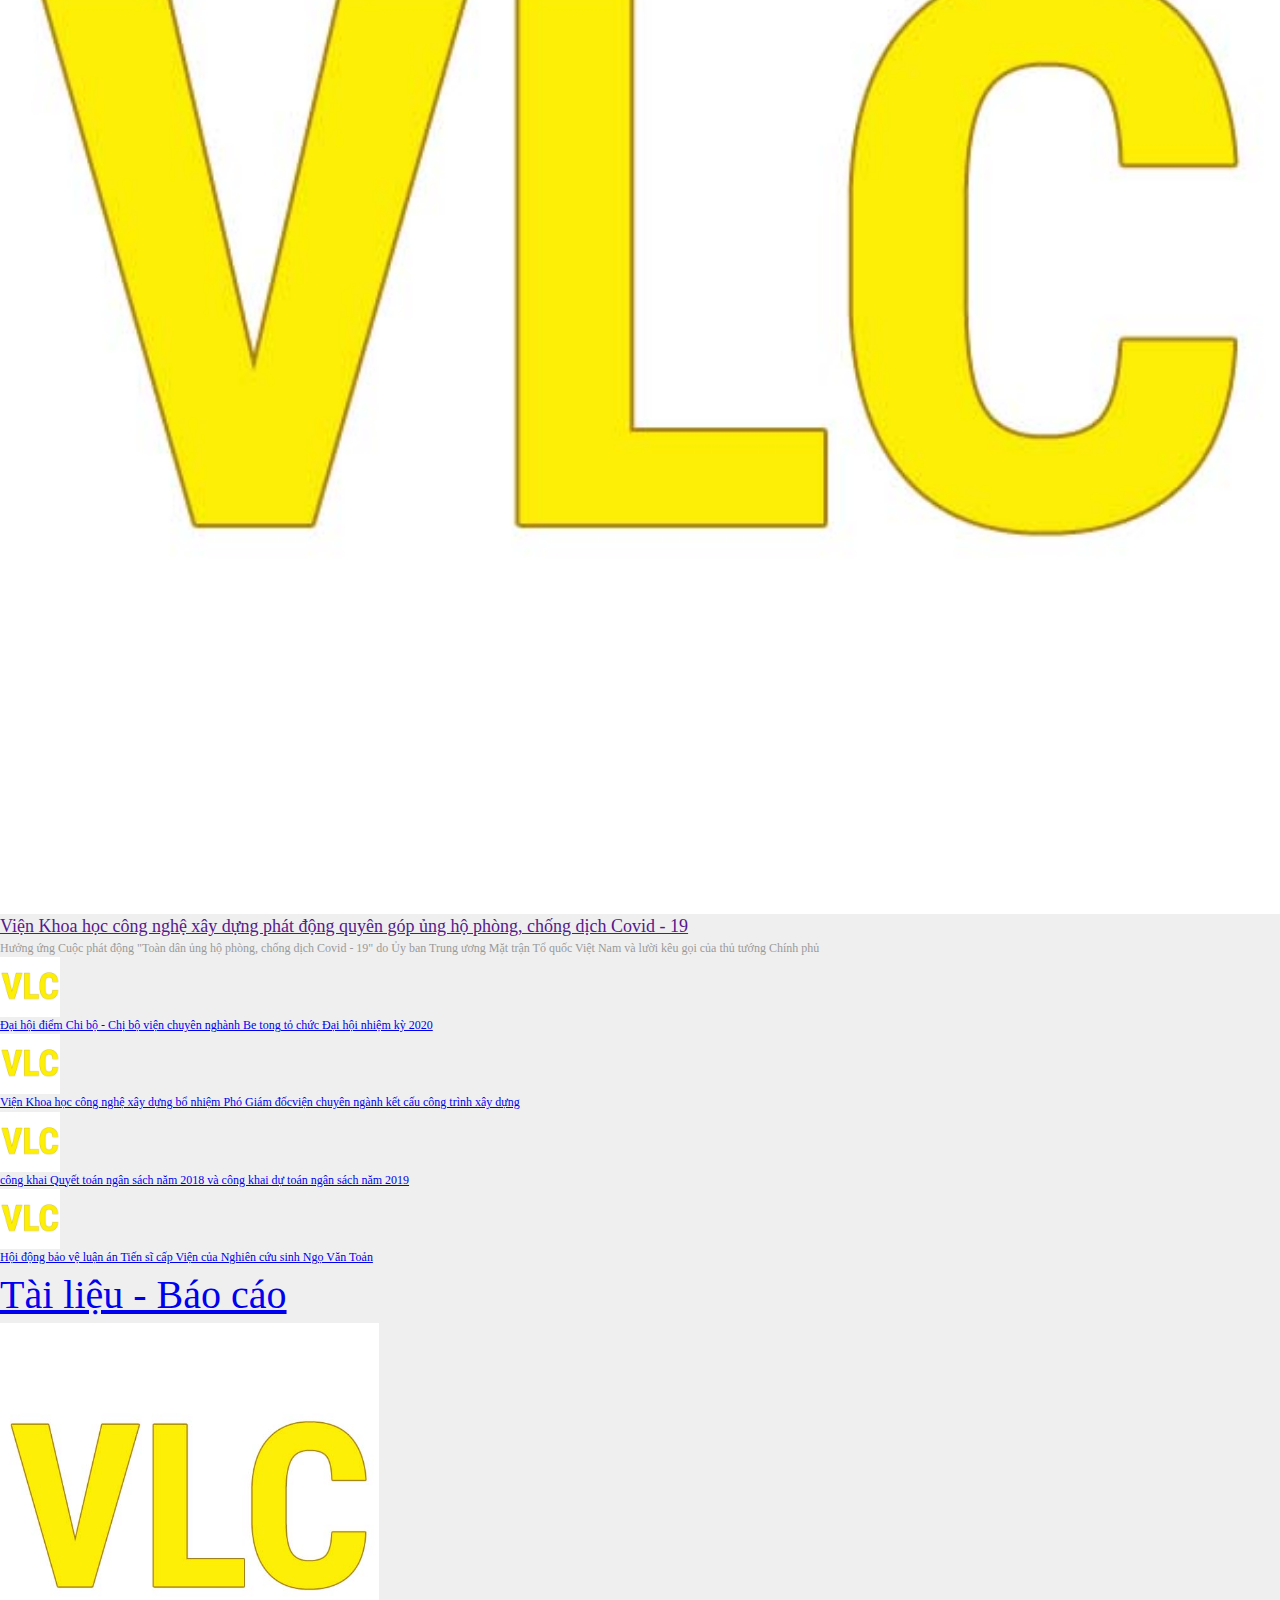
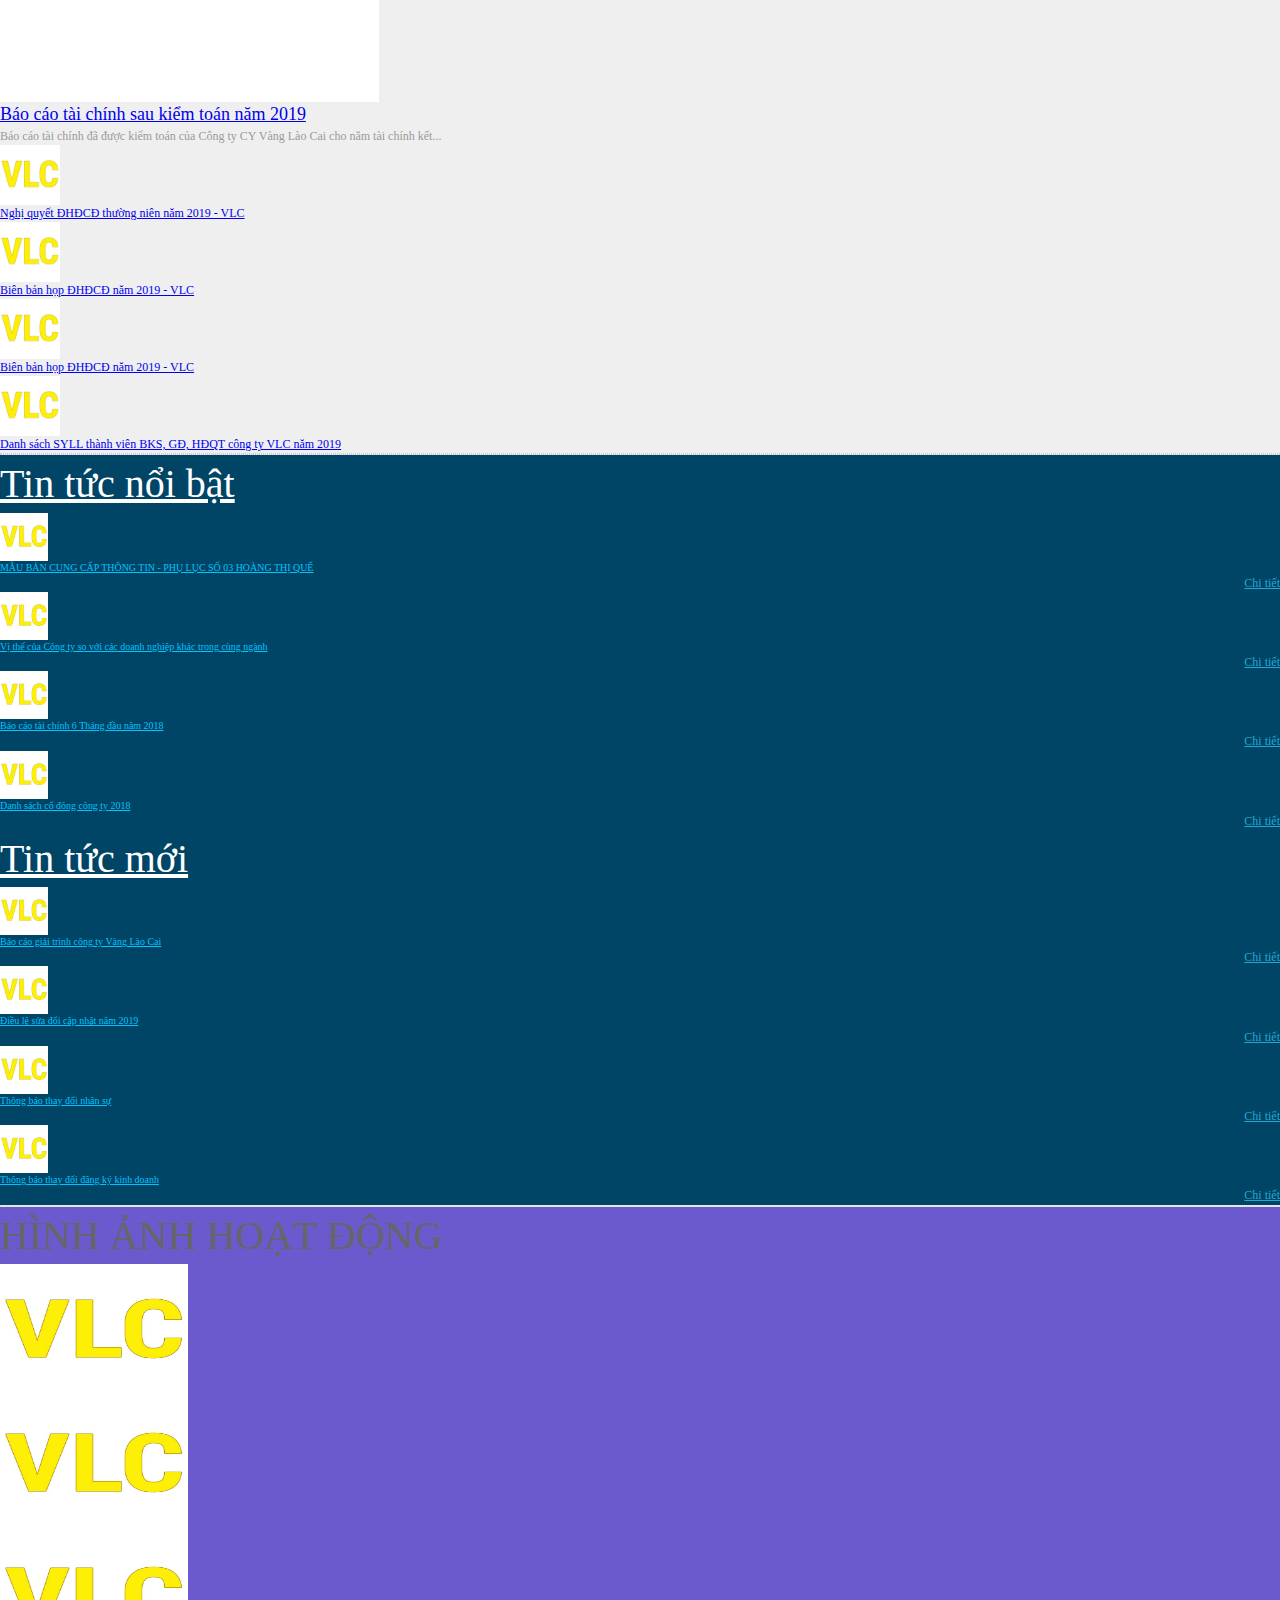
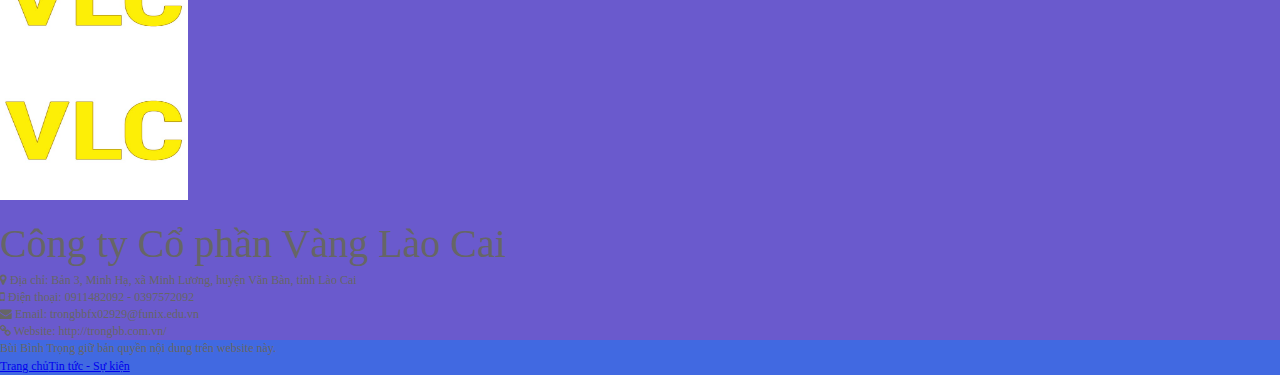
==== commit 8055bc0e: "troccola" ====
--- a/index.html
+++ b/index.html
@@ -3,7 +3,7 @@
 
 <head>
     <meta charset="UTF-8">
-    <meta name="viewport" content="width=device-width, initial-scale=1.0">
+    <meta name="viewport" content="width=device-width, initial-scale=1">
     <title>Troccola</title>
     <link rel="stylesheet" href="https://stackpath.bootstrapcdn.com/bootstrap/4.5.0/css/bootstrap.min.css" integrity="sha384-9aIt2nRpC12Uk9gS9baDl411NQApFmC26EwAOH8WgZl5MYYxFfc+NcPb1dKGj7Sk" crossorigin="anonymous">
     <script src="https://code.jquery.com/jquery-3.5.1.slim.min.js" integrity="sha384-DfXdz2htPH0lsSSs5nCTpuj/zy4C+OGpamoFVy38MVBnE+IbbVYUew+OrCXaRkfj" crossorigin="anonymous"></script>
@@ -293,7 +293,7 @@
 
     <footer>
         <div>
-            <div class="container">
+            <div id="thong-tin" class="container">
                 <strong class="title">HÌNH ẢNH HOẠT ĐỘNG</strong>
                 <div class="row">
                     <div class="col">
@@ -334,15 +334,16 @@
                 </div>
             </div>
 
-            <div id="copyright" class="full_width">
+            <div id="footer">
                 <div class="container">
                     <strong>Bùi Bình Trọng giữ bản quyền nội dung trên website này.</strong>
-                    <ul class="pull-right">
+                    <ul class="tt-tt-sk">
                         <li><a href="#">Trang chủ</a></li>
                         <li><a href="#">Tin tức - Sự kiện</a></li>
                     </ul>
                 </div>
             </div>
+        </div>
     </footer>
 
 </body>
--- a/index.css
+++ b/index.css
@@ -0,0 +1,109 @@
+* {
+    padding: 0px;
+    font-family: RobotoCondensed-Regular;
+    font-style: normal;
+    font-weight: normal;
+    box-sizing: border-box;
+    margin: 0px;
+}
+
+header {
+    background-color: #004466;
+    font-size: 15px;
+}
+
+#banner {
+    width: 100%;
+}
+
+body {
+    font-family: "Helvetica Neue", Helvetica, Arial, sans-serif;
+    font-size: 12px;
+    line-height: 1.42857143;
+    color: #666;
+    background-color: #fff;
+}
+
+#content_body {
+    background: #efefef;
+    position: relative;
+}
+
+#content_body::after {
+    position: absolute;
+    width: 100%;
+    height: 5px;
+    background: #fff;
+    opacity: 0.2;
+    left: 0;
+    top: -5px;
+}
+
+.thong-bao {
+    background-color: white;
+    width: 100%;
+}
+
+.full_width {
+    border-top: none;
+    border-bottom: 1px dotted #ddd;
+    float: left;
+    width: 100%;
+}
+
+.full_width:last-child {
+    color: #00c4fe;
+}
+
+.full_width h5 a {
+    color: #00c4fe;
+}
+
+.full_width p {
+    color: #9a9a9a;
+}
+
+#content_home {
+    margin-top: 40px;
+}
+
+.title {
+    font-size: 40px;
+}
+
+ul li {
+    list-style: none;
+}
+
+#new {
+    background-color: #004466;
+}
+
+footer {
+    background-color: slateblue;
+}
+
+#footer {
+    background-color: royalblue;
+}
+
+.tt-tt-sk {
+    display: flex;
+}
+
+img {
+    border: 0;
+    vertical-align: middle;
+}
+
+@media (min-width: 1200px) .container {
+    width: 960px;
+}
+
+@media (min-width: 992px) .container {
+    width: 960px;
+}
+
+@media (min-width: 768px) .container {
+    width: 740px;
+}